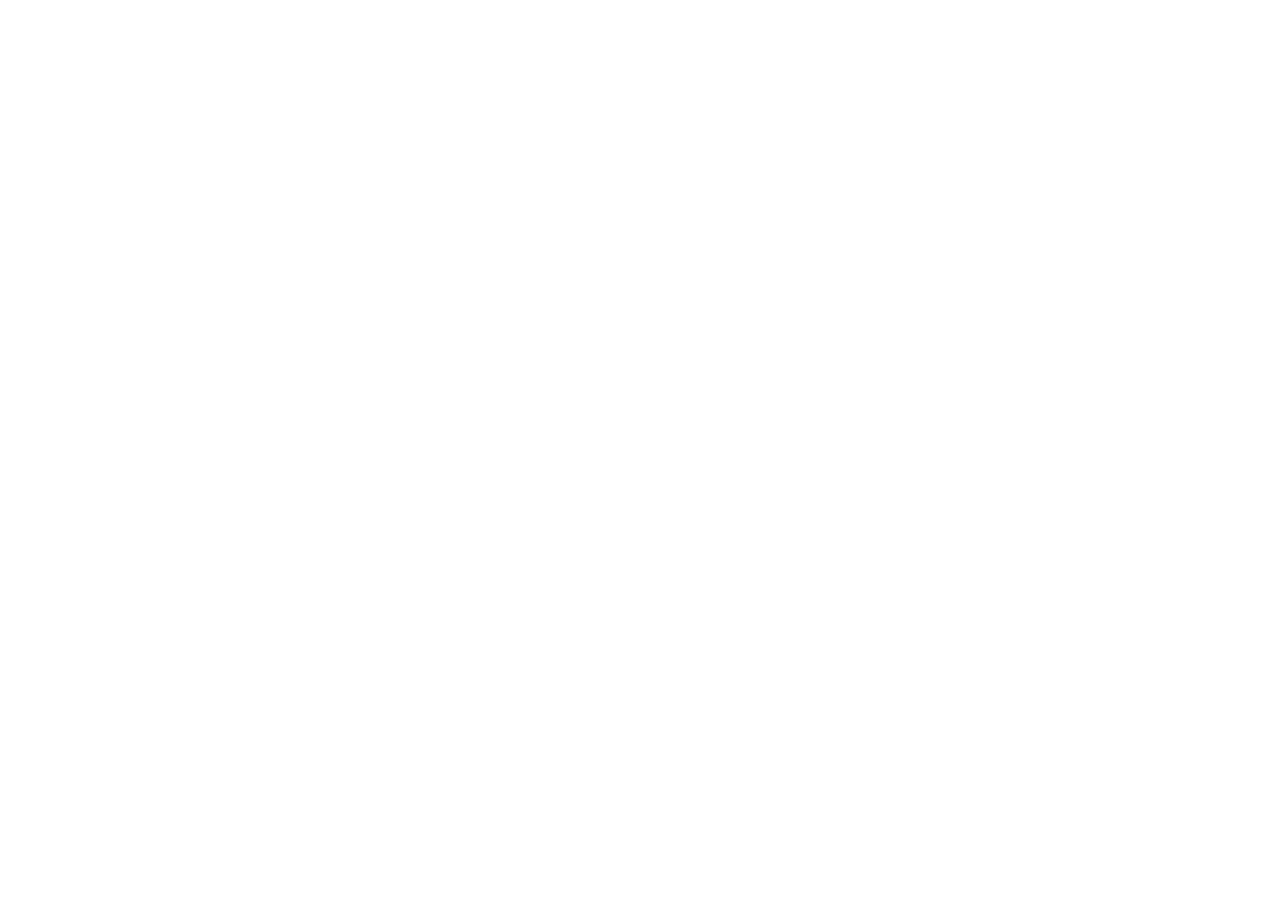
==== arquivos_adcionais/index.html @ b5c63140 "teste_de_imagem" ====
<!DOCTYPE html>
<html lang="en">
<head>
    <meta charset="UTF-8">
    <meta name="viewport" content="width=device-width, initial-scale=1.0">
    <title>Document</title>
</head>
<body>
    <img src"img.png">
</body>
</html>
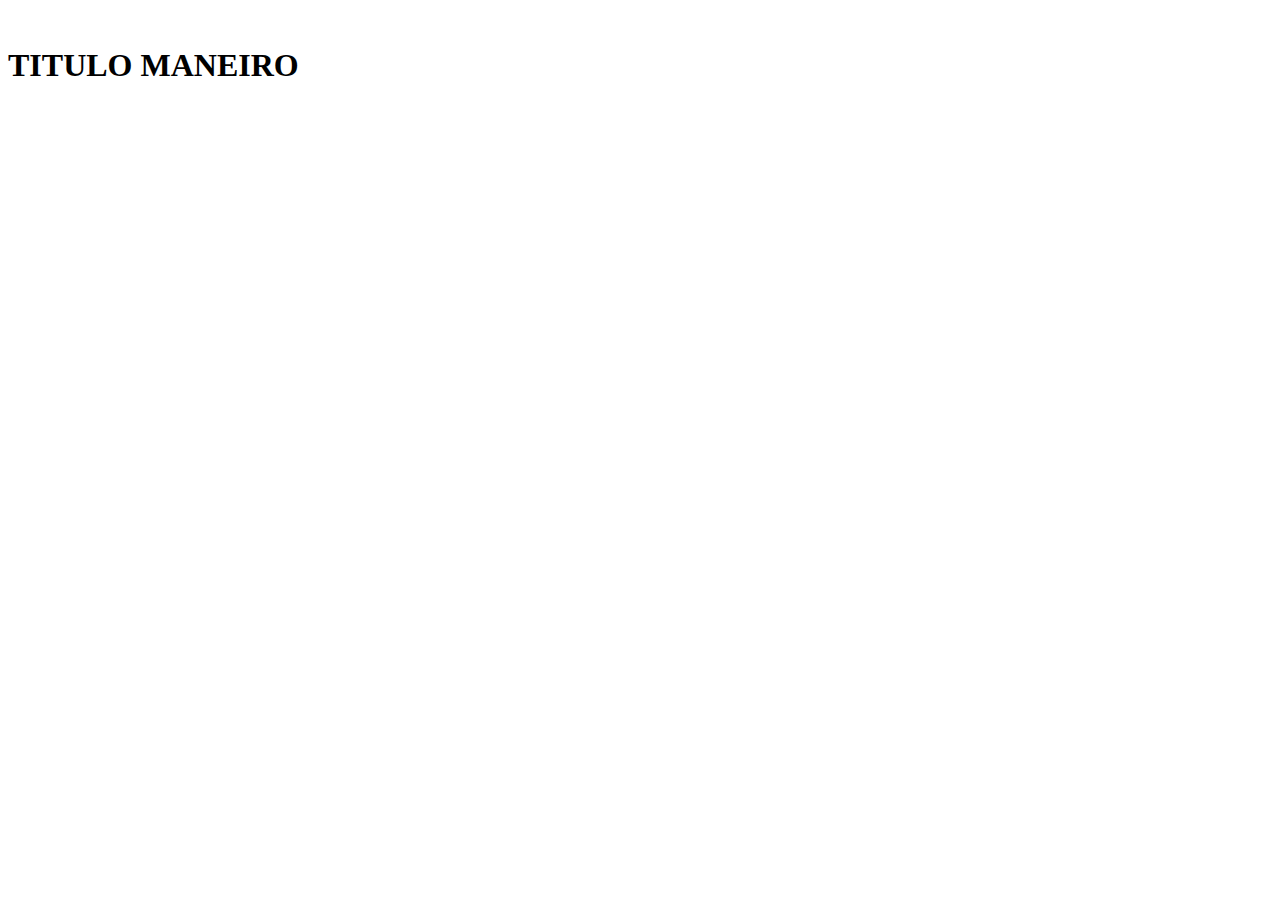
==== commit 5df73dd7: "colocado o titulo" ====
--- a/arquivos_adcionais/index.html
+++ b/arquivos_adcionais/index.html
@@ -7,5 +7,6 @@
 </head>
 <body>
     <img src"img.png">
+    <h1>TITULO MANEIRO</h1>
 </body>
 </html>